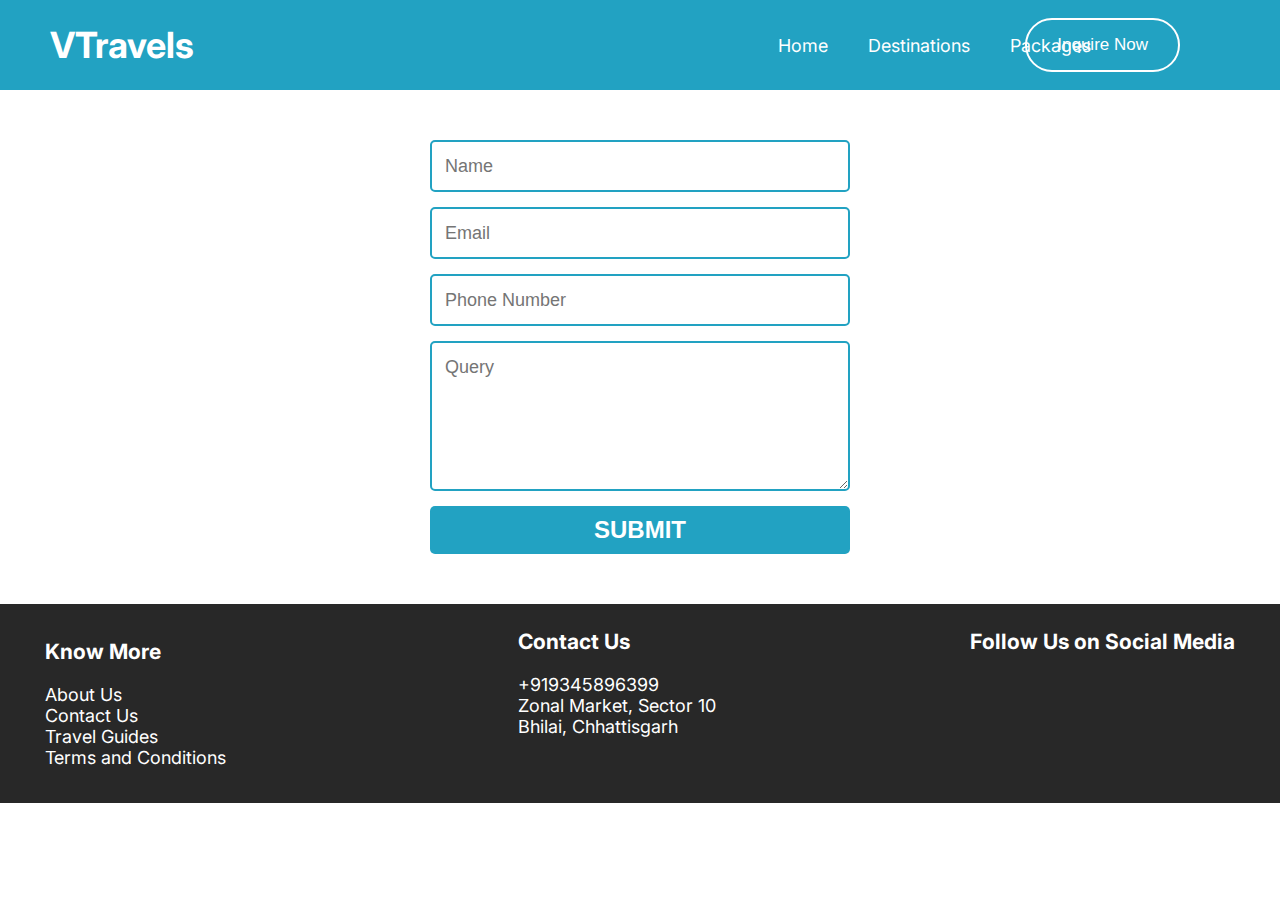
==== contact.html @ e8db33ee "first" ====
<!DOCTYPE html>
<html lang="en">
<head>
    <meta charset="UTF-8">
    <meta http-equiv="X-UA-Compatible" content="IE=edge">
    <meta name="viewport" content="width=device-width, initial-scale=1.0">
    <title>Contact Us</title>
    <link rel="preconnect" href="https://fonts.googleapis.com" />
    <link rel="preconnect" href="https://fonts.gstatic.com" crossorigin />
    <link
      href="https://fonts.googleapis.com/css2?family=Inter:wght@400;500;600;700;800&display=swap"
      rel="stylesheet"
    />

    <link
      rel="stylesheet"
      href="https://cdnjs.cloudflare.com/ajax/libs/font-awesome/6.0.0-beta2/css/all.min.css"
      integrity="sha512-YWzhKL2whUzgiheMoBFwW8CKV4qpHQAEuvilg9FAn5VJUDwKZZxkJNuGM4XkWuk94WCrrwslk8yWNGmY1EduTA=="
      crossorigin="anonymous"
      referrerpolicy="no-referrer"
    />
    <link rel="stylesheet" href="style.css">
</head>
<body>
    <header>
        <a href="index.html"> <h1 class="logo">VTravels</h1></a>

  
        <nav>
            <ul>
                <a href="/index.html" ><li>Home</li> </a>
                <a href="#" target="_blank"><li>Destinations</li></a>
                <a href="#" target="_blank"><li>Packages</li></a>
              </ul>
        </nav>
        <button class="inquire">
          <a href="#" target="_blank">Inquire Now</a>
        </button>
      </header>


      <section id="contact">
        <form>      
            <input name="name" type="text" class="feedback-input" placeholder="Name" />   
            <input name="email" type="text" class="feedback-input" placeholder="Email" />
            <input name="email" type="number" class="feedback-input" placeholder="Phone Number" />
            <textarea name="text" class="feedback-input" placeholder="Query"></textarea>
            <input type="submit" value="SUBMIT"/>
          </form>
      </section>

      <footer>
        <div class="know-more">
          <h3>Know More</h3>
  
          <ul>
            <li>About Us</li>
            <li>Contact Us</li>
            <li>Travel Guides</li>
            <li>Terms and Conditions</li>
          </ul>
        </div>
  
        <div class="address">
          <h3>Contact Us</h3>
          <p>+919345896399</p>
          <p>Zonal Market, Sector 10</p>
          <p>Bhilai, Chhattisgarh</p>
        </div>
  
        <div class="social-media">
          <h3>Follow Us on Social Media</h3>
          <i class="fa-brands fa-2x fa-facebook"></i>
          <i class="fa-brands fa-2x fa-twitter"></i>
          <i class="fa-brands fa-2x fa-youtube"></i>
          <i class="fa-brands fa-2x fa-instagram"></i>
        </div>
      </footer>
</body>
</html>
---- style.css ----
* {
  margin: 0;
  padding: 0;
  box-sizing: border-box;
}

body {
  font-family: "Inter", sans-serif;
  font-size: 18px;
}
a {
  text-decoration: none;
  color: inherit;
}
ul {
  list-style-type: none;
}

button{
  border: none;
}

/* Header Section */
header {
  background-color: rgb(34, 162, 194);
  display: flex;
  justify-content: space-between;
  align-items: center;
  min-height: 90px;
  color: white;
  width: 100%;
}

header, footer{
  width: 100%;
}

.logo {
  margin: 0 50px;
}

header ul {
  display: flex;
  justify-content: space-between;
}

header li {
  padding: 0 20px;
  transition: 1s scale ease ;
}

header li:hover {
    transform: scale(1.2);
    /* background-color: rgb(140, 187, 199); */
}

nav {
  margin-right: -600px;
}

.inquire {
  padding: 15px 30px;
  margin-right: 100px;
  /* background-color: #186411; */
  background-color: transparent;
  color: white;
  border: 2px solid white;
  border-radius: 30px;
  font-size: 17px;
}

/* End Header Section  */

/* Main Section */
.wrapper,
.wrapper-2 {
  display: flex;
  width: 100%;
}

.main-text,
.main-img {
  flex: 1;
}

.main {
  margin: 30px 20px;
}

.main-text {
  font-size: 60px;
  margin: auto;
  text-align: center;
}

.main-text span {
  color: rgb(34, 162, 194);
}

/* Main Section End */

/* Tour Section Start */

.tours {
  text-align: center;
  margin-top: 50px;
  font-size: 35px;
  /* margin-bottom: 200px; */
}

.tours-title{
    margin-bottom: 50px;
}

.card {
  display: flex;
  font-size: 18px;
  border: 1px solid black;
  max-width: 1100px;
  margin: auto;
  margin-bottom: 100px;
  margin-top: 25px;
  max-height: 302px;
  border-radius: 25px;
  box-shadow: 5px 5px 5px #b3b3b3;
  box-shadow: 5px 9px 8px -7px rgba(0, 0, 0, 0.589);
  
}

.card img {
    height: 300px;
    border-radius: 25px;
    border-top-right-radius: 0;
    border-bottom-right-radius: 0;
    overflow: hidden;
}

.card-title {
  grid-area: c-title;
}
.col-1 {
  grid-area: c-1;
}
.col-2 {
  grid-area: c-2;
}

.info {
  display: grid;
  width: 100%;
  grid-template-areas:
    "c-title c-title "
    "c-1 c-2";
}

.info h2 {
  margin-top: 10px;
}

.info .btn {
  padding: 10px 20px;
  background-color: rgb(34, 162, 194);
  color: white;
  font-size: 16px;
  margin: 20px;
}
/* Tour Section End */

/* Footer Section */

footer{
    width: 100%;
    background-color: #282828;
    color: white;
    display: flex;
    padding: 25px;
}

.know-more, .address{
    flex: 1;
}

.know-more{
    padding: 10px 20px;
}

footer h3{
    margin-bottom: 20px;
}

.social-media{
    margin-right: 20px;
}

.social-media i{
    margin: 0 10px;
}


/* Footer Section End */


@media screen and (max-width: 768px) {
footer{
  display: flex;
  flex-direction: column;
}
}


/* Contact Page */

form { max-width:420px; margin:50px auto; }

.feedback-input {
  color:black;
  font-family: Helvetica, Arial, sans-serif;
  font-weight:500;
  font-size: 18px;
  border-radius: 5px;
  line-height: 22px;
  background-color: transparent;
  border:2px solid  rgb(34, 162, 194);
  transition: all 0.3s;
  padding: 13px;
  margin-bottom: 15px;
  width:100%;
  box-sizing: border-box;
  outline:0;
}

.feedback-input:focus { border:2px solid #2cda1c; }

textarea {
  height: 150px;
  line-height: 150%;
  resize:vertical;
}

[type="submit"] {
  width: 100%;
  background: rgb(34, 162, 194);
  border-radius:5px;
  border:0;
  cursor:pointer;
  color:white;
  font-size:24px;
  padding-top:10px;
  padding-bottom:10px;
  transition: all 0.3s;
  margin-top:-4px;
  font-weight:700;
}
[type="submit"]:hover { background:#4ec220; }

/* Contact Page Design */
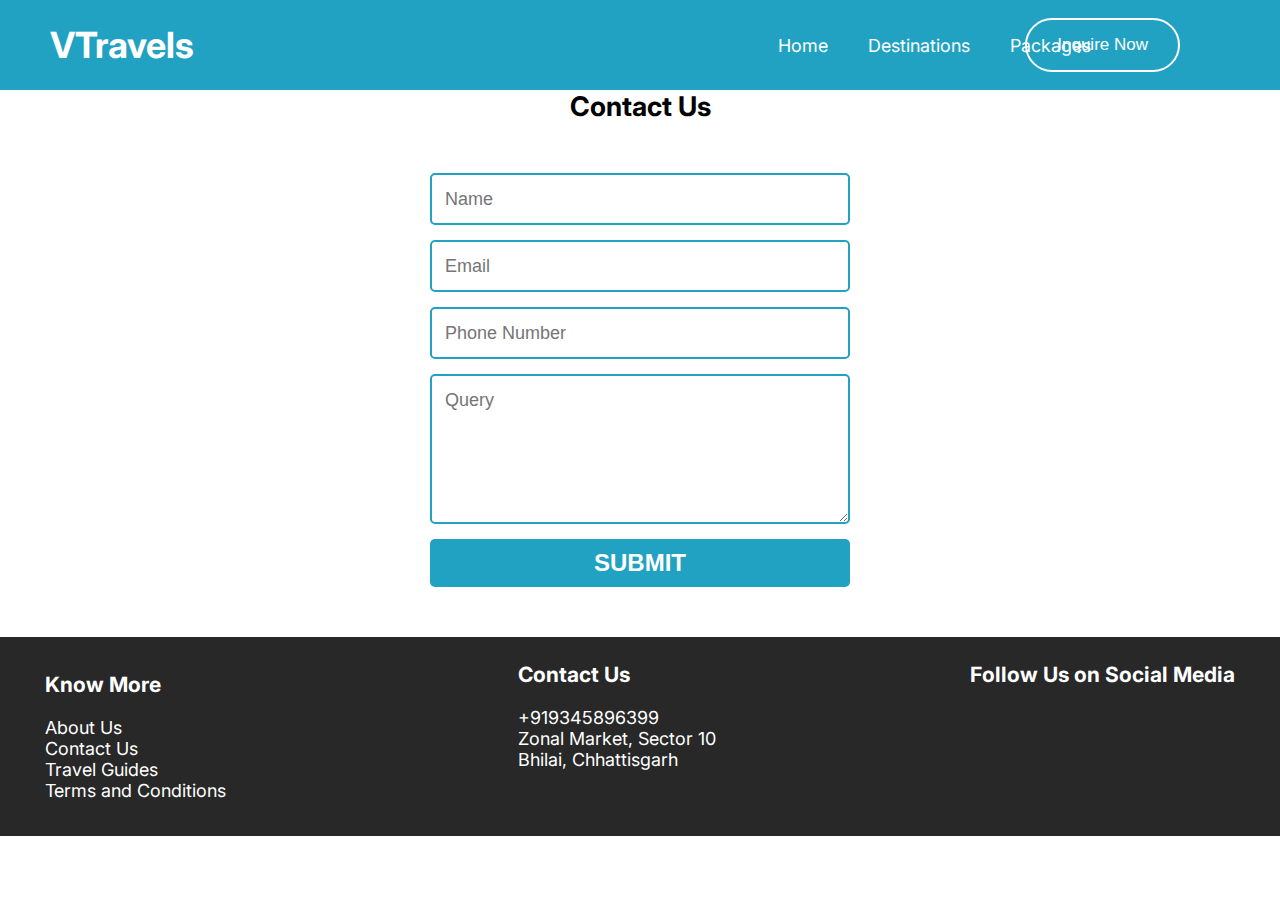
==== commit f2ba1f96: "contact-page" ====
--- a/contact.html
+++ b/contact.html
@@ -40,6 +40,8 @@
 
 
       <section id="contact">
+
+        <h2>Contact Us</h2>
         <form>      
             <input name="name" type="text" class="feedback-input" placeholder="Name" />   
             <input name="email" type="text" class="feedback-input" placeholder="Email" />
--- a/style.css
+++ b/style.css
@@ -209,6 +209,10 @@
 
 
 /* Contact Page */
+
+#contact h2{
+  text-align: center;
+}
 
 form { max-width:420px; margin:50px auto; }
 
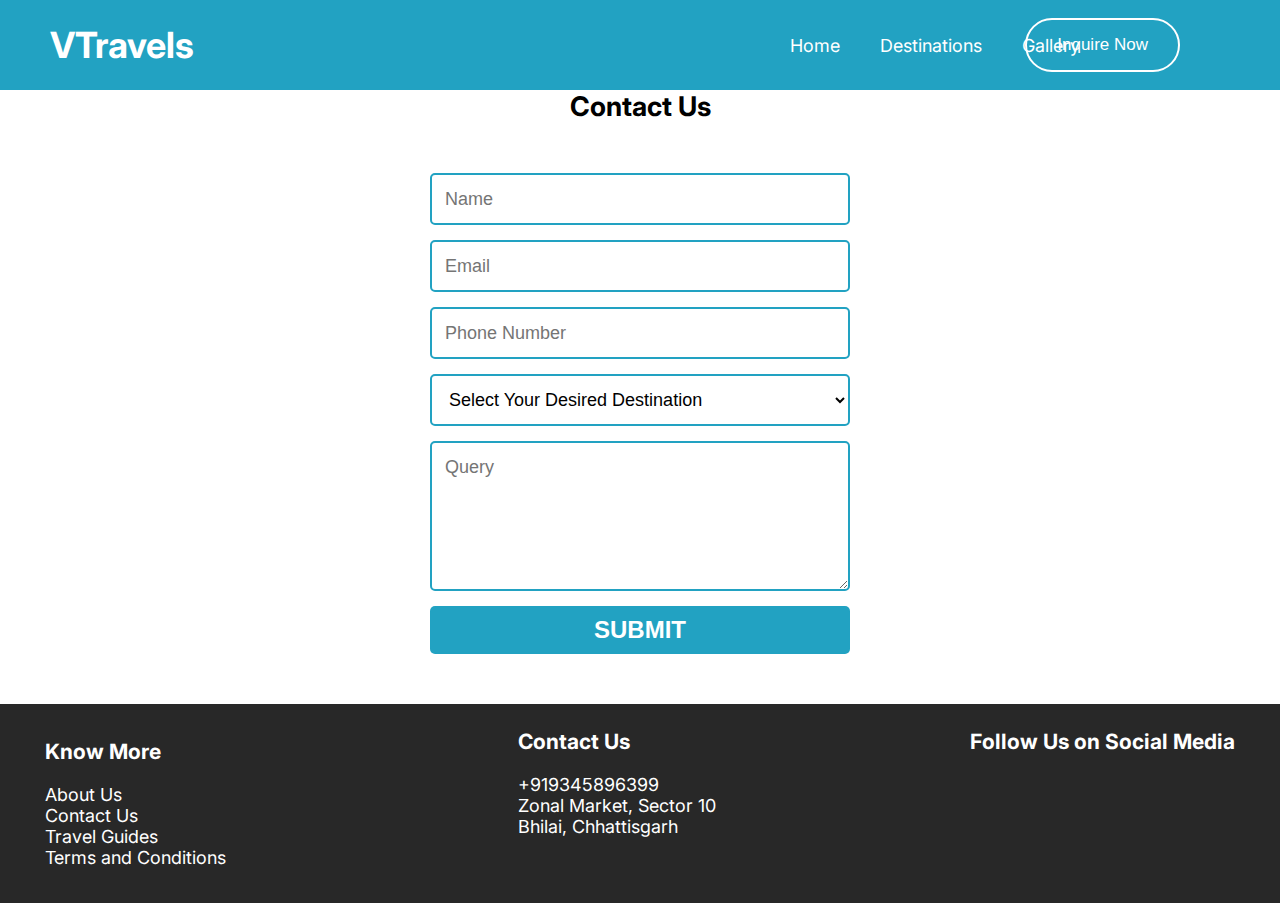
==== commit 0df7e0b5: "final" ====
--- a/contact.html
+++ b/contact.html
@@ -28,13 +28,13 @@
   
         <nav>
             <ul>
-                <a href="/index.html" ><li>Home</li> </a>
-                <a href="#" target="_blank"><li>Destinations</li></a>
-                <a href="#" target="_blank"><li>Packages</li></a>
+                <a href="./index.html" ><li>Home</li> </a>
+                <a href="./destinations.html" target="_blank"><li>Destinations</li></a>
+                <a href="./gallery.html" target="_blank"><li>Gallery</li></a>
               </ul>
         </nav>
         <button class="inquire">
-          <a href="#" target="_blank">Inquire Now</a>
+          <a href="contact.html" target="_blank">Inquire Now</a>
         </button>
       </header>
 
@@ -42,13 +42,50 @@
       <section id="contact">
 
         <h2>Contact Us</h2>
-        <form>      
-            <input name="name" type="text" class="feedback-input" placeholder="Name" />   
-            <input name="email" type="text" class="feedback-input" placeholder="Email" />
-            <input name="email" type="number" class="feedback-input" placeholder="Phone Number" />
-            <textarea name="text" class="feedback-input" placeholder="Query"></textarea>
-            <input type="submit" value="SUBMIT"/>
-          </form>
+        <form
+      name="contactform"
+      onsubmit="return form()"
+    >
+      <input
+        name="Name"
+        type="text"
+        class="feedback-input"
+        placeholder="Name"
+        required
+      />
+      <input
+        name="Email"
+        type="text"
+        class="feedback-input"
+        placeholder="Email"
+     
+      />
+      <input
+        name="mobilenumber"
+        type="number"
+        class="feedback-input"
+        placeholder="Phone Number"
+      />
+
+      <select
+        type="text"
+        value=""
+        name="Destination"
+        class="feedback-input"
+        placeholder="Phone Number"
+        required
+      >
+        <option>Select Your Desired Destination</option>
+        <option>Best Of Kashmir</option>
+        <option>Forts and Palaces of Rajasthan</option>
+      </select>
+      <textarea
+        name="text"
+        class="feedback-input"
+        placeholder="Query"
+      ></textarea>
+      <input type="submit" value="SUBMIT" />
+    </form>
       </section>
 
       <footer>
@@ -56,8 +93,8 @@
           <h3>Know More</h3>
   
           <ul>
-            <li>About Us</li>
-            <li>Contact Us</li>
+            <li> About Us</li>
+            <li> <a href="contact.html" target="_blank">Contact Us</a></li>
             <li>Travel Guides</li>
             <li>Terms and Conditions</li>
           </ul>
@@ -72,11 +109,14 @@
   
         <div class="social-media">
           <h3>Follow Us on Social Media</h3>
-          <i class="fa-brands fa-2x fa-facebook"></i>
-          <i class="fa-brands fa-2x fa-twitter"></i>
-          <i class="fa-brands fa-2x fa-youtube"></i>
-          <i class="fa-brands fa-2x fa-instagram"></i>
+          <a href="https://facebook.com"  target="_blank"> <i class="fa-brands fa-2x fa-facebook"></i></a>
+          <a href="https://twitter.com" target="_blank"> <i class="fa-brands fa-2x fa-twitter"></i></a>
+          <a href="https://youtube.com" target="_blank"> <i class="fa-brands fa-2x fa-youtube"></i></a>
+          <a href="https://instagram.com" target="_blank"> <i class="fa-brands fa-2x fa-instagram"></i></a>
+        
         </div>
       </footer>
+
+      <script src="main.js"></script>
 </body>
 </html>